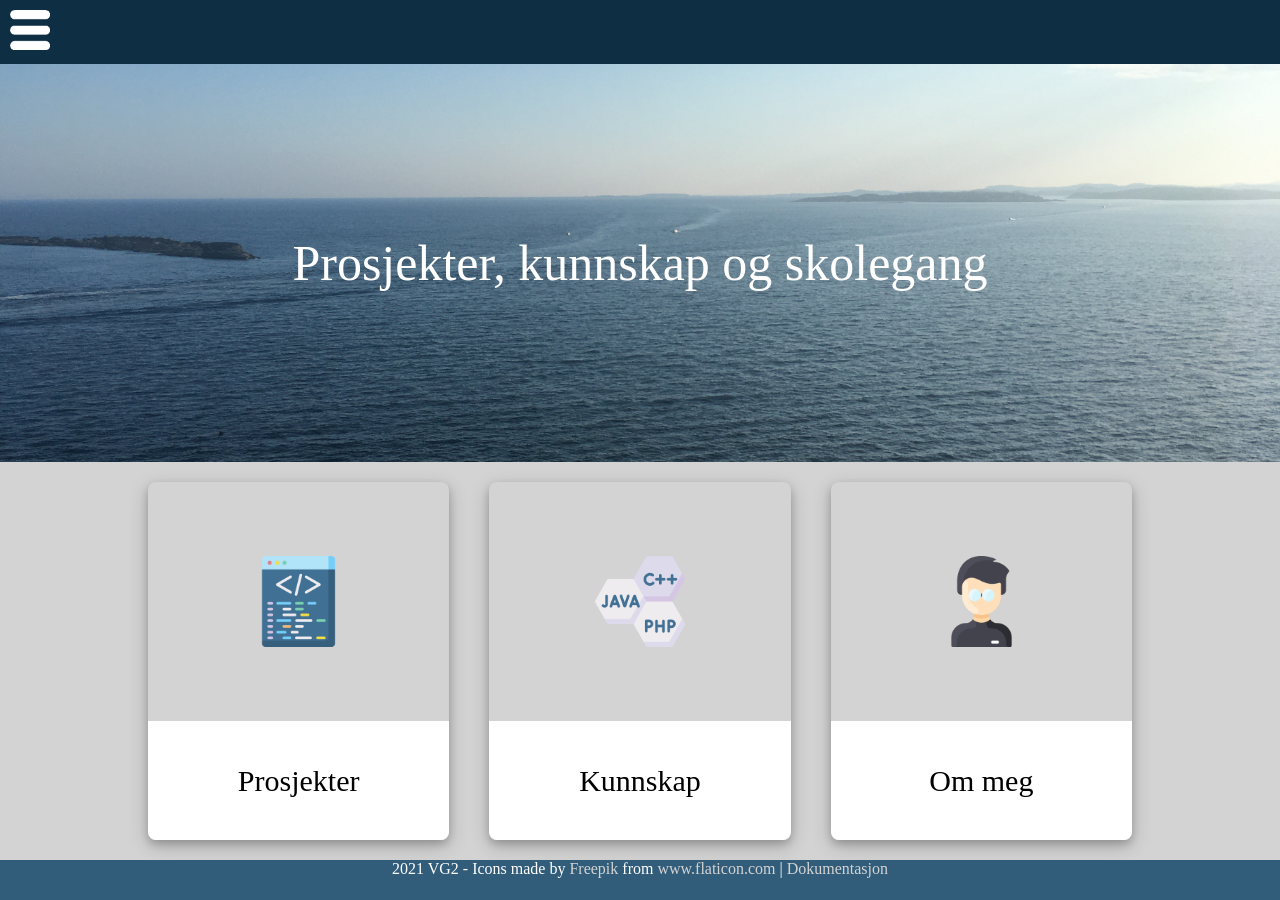
==== index.html @ c3f12d3f "Siste" ====
<!DOCTYPE html>
<html lang="no">
<link rel="stylesheet" href="stil/style.css"> <!--Stylesheet-->
<head>
    <meta charset="UTF-8">
    <meta http-equiv="X-UA-Compatible" content="IE=edge">
    <meta name="viewport" content="width=device-width, initial-scale=1.0">
    <title>Forside</title>  
</head>
<body>

    <div class="main-container">
        <div class="navbar"> <!--Navbar-elementet-->
            <div class="dropdown">
                <img src="bilder/menu.png" alt="" class="menu-button">
                <div class="dropdown-content">
                <a href="index.html">Forsiden</a>
                <a href="prosjekter.html">Prosjekter</a>
                <a href="kunnskap.html">Kunnskap</a>
                <a href="ommeg.html">Om meg</a>
                </div>
              </div>

        </div>
        <div class="header"> <!--Header med bakgrunnsbilde-->
            <div class="header-item">Prosjekter, kunnskap og skolegang</div>
        </div>
        <div class="lowerhalf-container"> <!--Nedre kontainer med 3 knapper-->
            <a href="prosjekter.html" style="display: grid;">
                <div class="xpreview-container">
                    <div class="ximage"><img src="bilder/coding.png" alt="Koding-grensesnitt" class="center"></div>
                    <div class="xinfo">
                        <div class="xinfo-text">Prosjekter</div>
                    </div>
                </div>
            </a>
            <a href="kunnskap.html" style="display: grid;">
                <div class="xpreview-container">
                    <div class="ximage"><img src="bilder/programming.png" alt="Java, PHP, C#" class="center"></div>
                    <div class="xinfo">
                        <div class="xinfo-text">Kunnskap</div>
                    </div>
                </div>
            </a>
            <a href="ommeg.html" style="display: grid;">
                <div class="xpreview-container">
                    <div class="ximage"><img src="bilder/man.png" alt="Avatar" class="center"></div>
                    <div class="xinfo">
                        <div class="xinfo-text">Om meg</div>
                    </div>
                </div>
            </a>
        </div>
        <div class="footer"> <!--Footer-elementet-->
            <div class="footer-text"><div>2021 VG2 - Icons made by <a href="https://www.freepik.com" title="Freepik">Freepik</a> from <a href="https://www.flaticon.com/" title="Flaticon">www.flaticon.com</a> | <a href="Dokumentasjon.docx" download>Dokumentasjon</a></div></div>
        </div>
    </div>

</body>
</html>
---- stil/style.css ----
* { /* Fjerner unødvendig margin og padding rundt dokumentet*/
    margin: 0;
    padding: 0;
}

body { /* Tilpasser innholdet slik at sidens bredde aldri går utenfor det synlige vinduet*/
    height: 100%;
    width: auto;
}

a:link, a:visited { /* Endring av standard link-verdier*/
    color: lightgrey;
    text-decoration: none;
}
  
a:link:active, a:visited:active {
    color: white;
}

.main-container { /* Hoved grid-containeren, dekker hele siden*/
    display: grid;
    grid-template-rows: .1fr 1fr 1fr .1fr;
    height: 100vh;
}
    
.navbar {
    display: grid;  
    background-color: #0e2e44;
}

.header { /* Bakgrunnsbildet i headeren*/
    background-image: url("../bilder/utsikt.jpg");
    display: grid;
    background-position: center;
    background-repeat: no-repeat;
    background-size: cover;
}

.header-item { /* Tekst for header*/
    text-align: center;
    place-self: center;
    color: white;
    font-size: 50px;
    font-family: 'Segoe UI';
}

.lowerhalf-container { /* Står for andre halvdel av siden, 3 kolonner for info-elementer*/
    background-color: lightgrey;
    display: grid;
    grid-template-columns: 1fr 1fr 1fr;
    padding-left: 10%;
    padding-right: 10%;
}

.xpreview-container { /* Individuell container*/
    display: grid;
    grid-template-rows: 2fr 1fr;
    margin: 20px;
    border-radius: 8px 8px 8px 8px;
    box-shadow: 0 4px 8px 0 rgba(0, 0, 0, 0.2), 0 6px 20px 0 rgba(0, 0, 0, 0.19);
}

.xpreview-container:hover { /*Forstørrer containeren når musen er over den*/
    margin: 15px;
}

.ximage { /* Bilde til informasjonsbiten*/
    display: grid;
}

.xinfo { /* Info-biten*/
    display: grid;
    background-color: white;
    border-radius: 0px 0px 8px 8px;
}

.xinfo-text {
    font-size: 30px;
    color: black;
    margin: auto;
    font-family: 'Segoe UI';
}

.footer {
    background-color: #325d7a;
}

.footer-text {
    color: white;
    font-family: 'Segoe UI';
    text-align: center;
}

.menu-button { /* Aka hamburger menyen oppe i venstre*/
    width: 40px;
    height: 40px;
}

.center { /* Brukt til å sette bilder i midten av et element*/
    place-self: center;
    width: 30%;
}

.dropdown {
    position: relative;
    display: inline-block;
    width: 35px;
    margin: 10px;
}
  
.dropdown-content {
    display: none;
    position: absolute;
    background-color: white;
    min-width: 160px;
    z-index: 1;
}
  
.dropdown-content a { /* Dropdown-meny tekst*/
    color: black;
    padding: 12px 16px;
    text-decoration: none;
    display: block;
    border-radius: 5px;
    font-family: 'Segoe UI';
}
  
.dropdown-content a:hover {background-color: #f1f1f1}
  
.dropdown:hover .dropdown-content {
    display: block;
    
    border-radius: 5px;
}

@media (max-width: 700px) { /* Verdier for når vinduet er mindre enn 700px bredt. Endrer de 3 nederste kolonnene til rader*/
    .headeritem {
        font-size: 30px;
    }

    .header {
        height: 325px;
    }

    .xinfo-text {
        font-size: 20px;
    }

    .footer-text {
        font-size: 15px;
    }

    .menu-button {
        width: 20px;
        height: 20px;
    }

    .dropdown-content a {
        font-size: 12px;
        padding: 8px 12px;
    }

    .css-selector {
        height: 400px;
    }

    .lowerhalf-container {
        padding-left: 0%;
        padding-right: 0%;
        grid-template-columns: auto;
    }
}
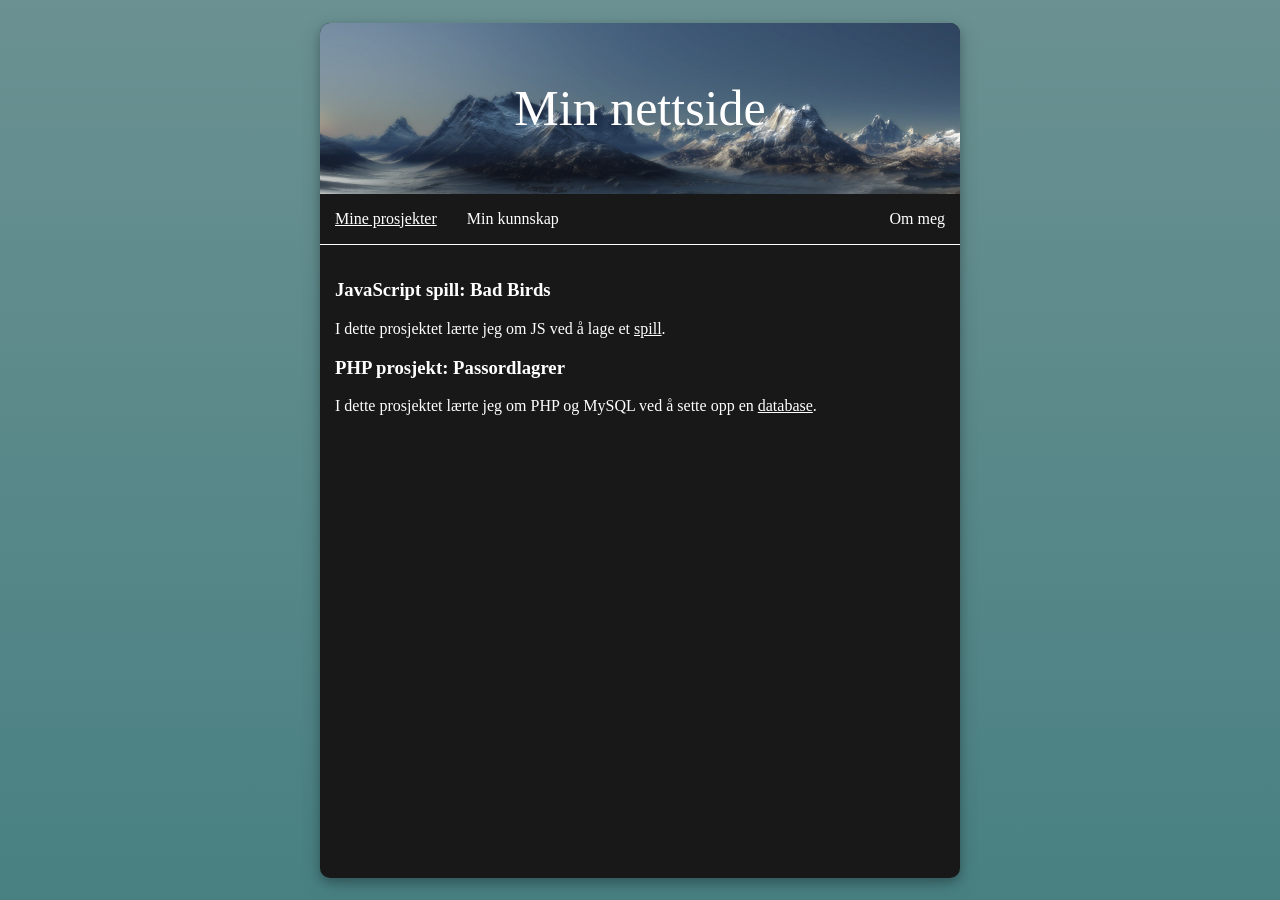
==== commit 0b91ed6f: "Alle filer for V2" ====
--- a/index.html
+++ b/index.html
@@ -1,60 +1,30 @@
-<!DOCTYPE html>
-<html lang="no">
-<link rel="stylesheet" href="stil/style.css"> <!--Stylesheet-->
-<head>
-    <meta charset="UTF-8">
-    <meta http-equiv="X-UA-Compatible" content="IE=edge">
-    <meta name="viewport" content="width=device-width, initial-scale=1.0">
-    <title>Forside</title>  
-</head>
-<body>
-
-    <div class="main-container">
-        <div class="navbar"> <!--Navbar-elementet-->
-            <div class="dropdown">
-                <img src="bilder/menu.png" alt="" class="menu-button">
-                <div class="dropdown-content">
-                <a href="index.html">Forsiden</a>
-                <a href="prosjekter.html">Prosjekter</a>
-                <a href="kunnskap.html">Kunnskap</a>
-                <a href="ommeg.html">Om meg</a>
-                </div>
-              </div>
-
-        </div>
-        <div class="header"> <!--Header med bakgrunnsbilde-->
-            <div class="header-item">Prosjekter, kunnskap og skolegang</div>
-        </div>
-        <div class="lowerhalf-container"> <!--Nedre kontainer med 3 knapper-->
-            <a href="prosjekter.html" style="display: grid;">
-                <div class="xpreview-container">
-                    <div class="ximage"><img src="bilder/coding.png" alt="Koding-grensesnitt" class="center"></div>
-                    <div class="xinfo">
-                        <div class="xinfo-text">Prosjekter</div>
-                    </div>
-                </div>
-            </a>
-            <a href="kunnskap.html" style="display: grid;">
-                <div class="xpreview-container">
-                    <div class="ximage"><img src="bilder/programming.png" alt="Java, PHP, C#" class="center"></div>
-                    <div class="xinfo">
-                        <div class="xinfo-text">Kunnskap</div>
-                    </div>
-                </div>
-            </a>
-            <a href="ommeg.html" style="display: grid;">
-                <div class="xpreview-container">
-                    <div class="ximage"><img src="bilder/man.png" alt="Avatar" class="center"></div>
-                    <div class="xinfo">
-                        <div class="xinfo-text">Om meg</div>
-                    </div>
-                </div>
-            </a>
-        </div>
-        <div class="footer"> <!--Footer-elementet-->
-            <div class="footer-text"><div>2021 VG2 - Icons made by <a href="https://www.freepik.com" title="Freepik">Freepik</a> from <a href="https://www.flaticon.com/" title="Flaticon">www.flaticon.com</a> | <a href="Dokumentasjon.docx" download>Dokumentasjon</a></div></div>
-        </div>
-    </div>
-
-</body>
+<!DOCTYPE html>
+<html lang="en">
+<head>
+    <meta charset="UTF-8">
+    <meta http-equiv="X-UA-Compatible" content="IE=edge">
+    <meta name="viewport" content="width=device-width, initial-scale=1.0">
+    <title>Index</title>
+    <link rel="stylesheet" href="style.css">
+</head>
+<body>
+    <div class="outer">
+        <div class="imageheader">Min nettside</div>
+
+        <ul>
+            <li><a href="index.html" class="active">Mine prosjekter</a></li>
+            <li><a href="kunnskap.html">Min kunnskap</a></li>
+            <li style="float: right;"><a href="meg.html">Om meg</a></li>
+        </ul>
+
+        <hr>
+        
+        <ul style="padding: 0px 15px;">
+            <h3>JavaScript spill: Bad Birds</h1>
+            <p>I dette prosjektet lærte jeg om JS ved å lage et <a href="#">spill</a>.</p>
+            <h3>PHP prosjekt: Passordlagrer</h3>
+            <p>I dette prosjektet lærte jeg om PHP og MySQL ved å sette opp en <a href="php/index.html">database</a>.</p>
+        </ul>
+    </div>
+</body>
 </html>
--- a/style.css
+++ b/style.css
@@ -0,0 +1,59 @@
+* { /* Tekst-innstillinger */
+    color: white;
+    font-family: 'Verdana'
+}
+
+body {
+    margin: 0;
+    background-image: linear-gradient(#6b9192, #488082);
+    display: flex;
+    height: 100vh;
+}
+
+.outer {
+    margin: auto;
+    background-color: rgb(24, 24, 24);
+    height: 95%;
+    width: 50%;
+    border-radius: 10px;
+    overflow: hidden;
+    box-shadow: 0 4px 8px 0 rgba(0, 0, 0, 0.2), 0 6px 20px 0 rgba(0, 0, 0, 0.19);
+}
+
+.imageheader {
+    background-image: url("bilder/fjell.jpg");
+    height: 20%;
+    background-size: cover;
+    background-position-y: center;
+    background-repeat: no-repeat;
+    display: flex;
+    justify-content: center;
+    align-items: center;
+    font-size: 50px;
+}
+
+ul {
+    list-style-type: none;
+    padding: 0;
+    overflow: hidden;
+}
+
+li {
+    float: left;
+}
+
+li a {
+    padding: 0px 15px;
+    text-decoration: none;
+}
+
+.active {
+    text-decoration: underline;
+}
+
+hr {
+    height: 1px;
+    border-width: 0;
+    color: white;
+    background-color: white
+}
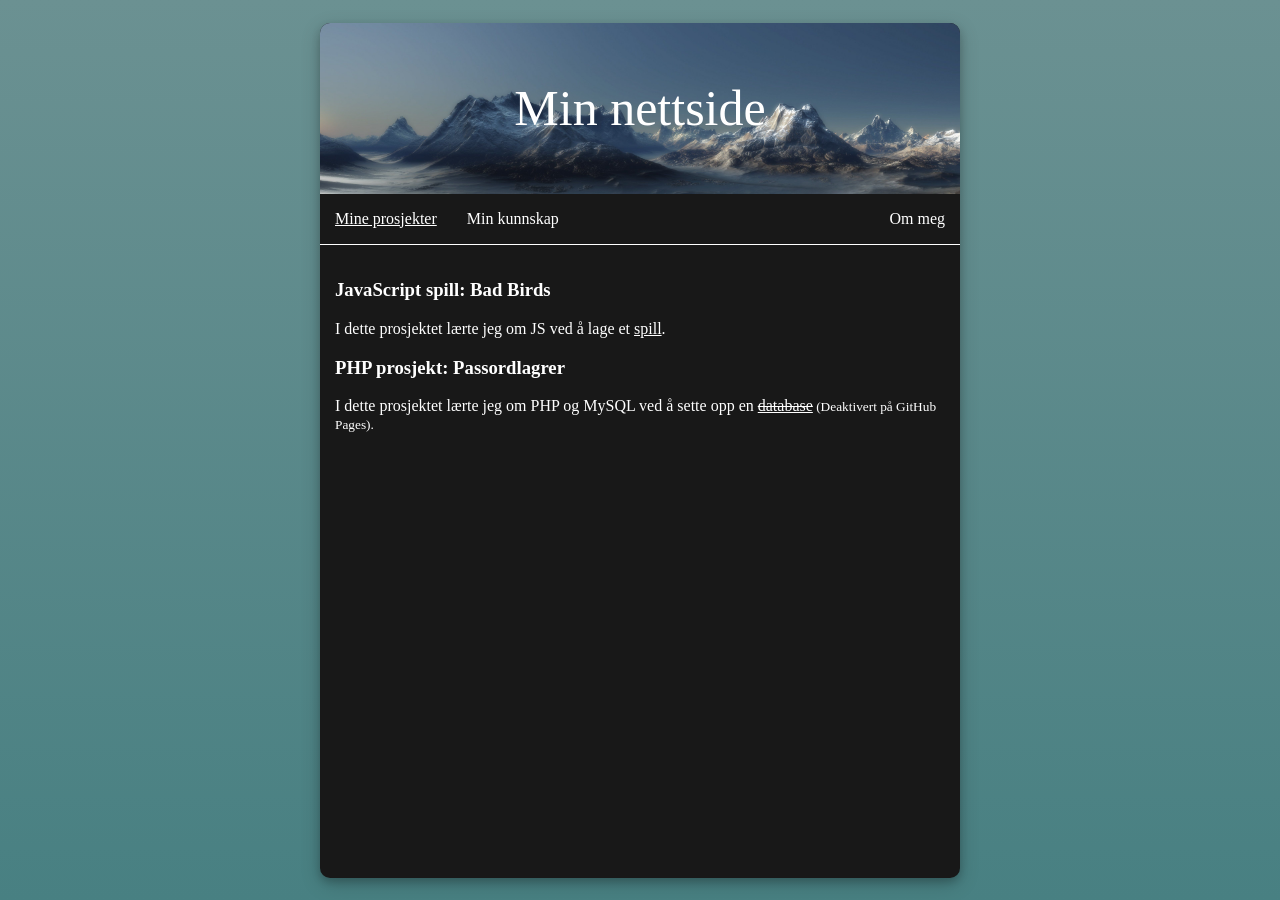
==== commit 92819524: "Fjerning av tilgang til PHP" ====
--- a/index.html
+++ b/index.html
@@ -23,7 +23,7 @@
             <h3>JavaScript spill: Bad Birds</h1>
             <p>I dette prosjektet lærte jeg om JS ved å lage et <a href="#">spill</a>.</p>
             <h3>PHP prosjekt: Passordlagrer</h3>
-            <p>I dette prosjektet lærte jeg om PHP og MySQL ved å sette opp en <a href="php/index.html">database</a>.</p>
+            <p>I dette prosjektet lærte jeg om PHP og MySQL ved å sette opp en <s><a href="#">database</a></s><small> (Deaktivert på GitHub Pages).</small></p>
         </ul>
     </div>
 </body>
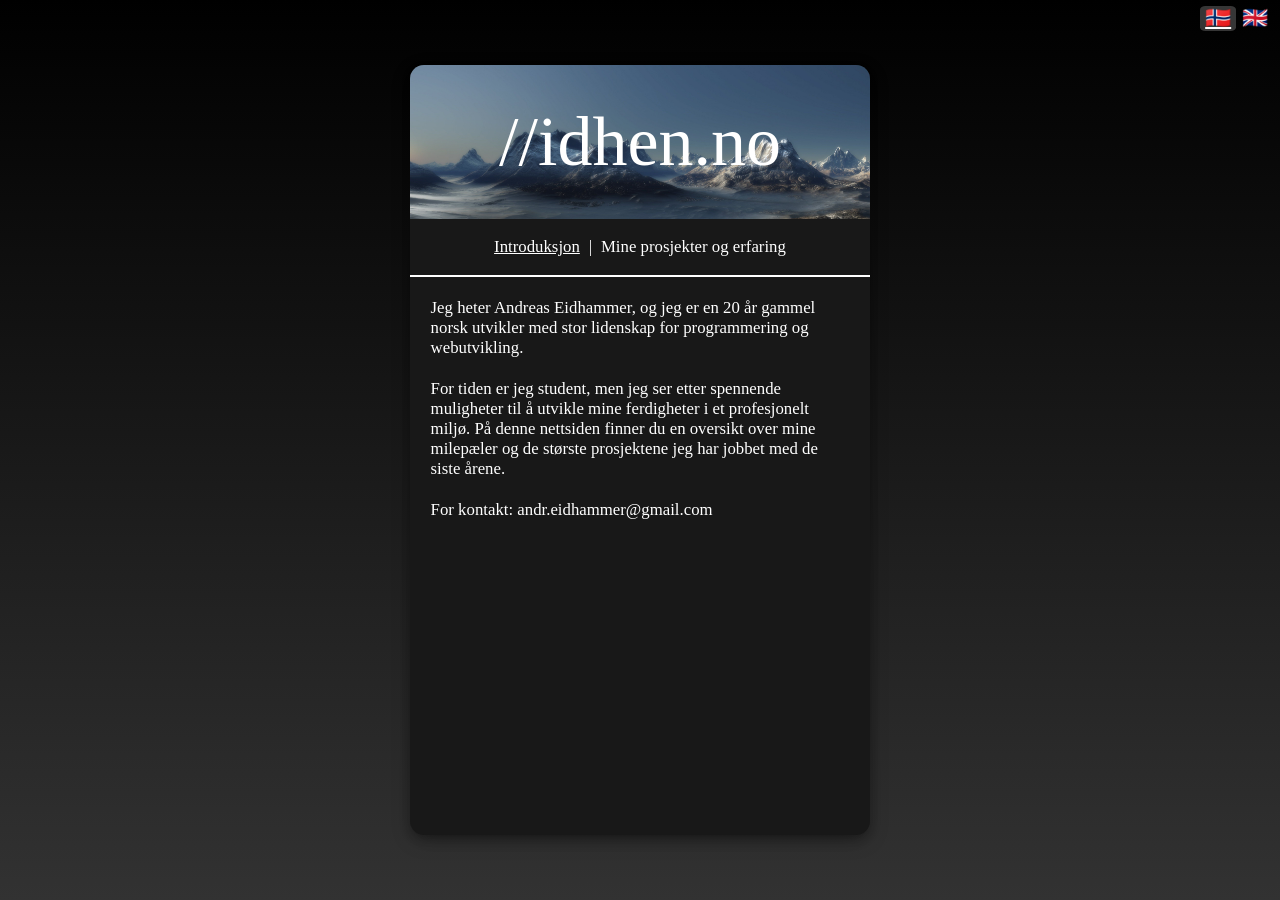
==== commit 4011a2c9: "First commit" ====
--- a/index.html
+++ b/index.html
@@ -1,30 +1,40 @@
 <!DOCTYPE html>
-<html lang="en">
+<html lang="no">
 <head>
     <meta charset="UTF-8">
     <meta http-equiv="X-UA-Compatible" content="IE=edge">
     <meta name="viewport" content="width=device-width, initial-scale=1.0">
-    <title>Index</title>
-    <link rel="stylesheet" href="style.css">
+    <title>Portfolio</title>
+    <link rel="stylesheet" href="res-style.css">
 </head>
 <body>
-    <div class="outer">
-        <div class="imageheader">Min nettside</div>
+    <div class="language-selector-container">
+        <div id="lang-no" class="language-option" onclick="changeLanguage('no')">🇳🇴</div>
+        <div id="lang-en" class="language-option" onclick="changeLanguage('en')">🇬🇧</div>
+    </div>
+    <div class="page-container">
+        <div id="demo-container" class="demo-container">
+            <div class="scroll-area" id="scroll-area"></div>
+        </div>
+        <div id="content-container" class="content-container">
+            <div class="image-header">
+                <h1>//idhen.no</h1>
+            </div>
+    
+            <div class="link-bar">
+                <p id="button-intro" class="selected" onclick="changeView('intro')"></p>
+                <p class="divider">|</p>
+                <p id="button-demo" onclick="changeView('demo')"></p>
+            </div>
+    
+            <hr/>
 
-        <ul>
-            <li><a href="index.html" class="active">Mine prosjekter</a></li>
-            <li><a href="kunnskap.html">Min kunnskap</a></li>
-            <li style="float: right;"><a href="meg.html">Om meg</a></li>
-        </ul>
-
-        <hr>
-        
-        <ul style="padding: 0px 15px;">
-            <h3>JavaScript spill: Bad Birds</h1>
-            <p>I dette prosjektet lærte jeg om JS ved å lage et <a href="#">spill</a>.</p>
-            <h3>PHP prosjekt: Passordlagrer</h3>
-            <p>I dette prosjektet lærte jeg om PHP og MySQL ved å sette opp en <s><a href="#">database</a></s><small> (Deaktivert på GitHub Pages).</small></p>
-        </ul>
+            <p class="intro-text" id="intro-line-1"></p>
+            <p class="intro-text" id="intro-line-2"></p>
+            <p class="intro-text" id="intro-line-3"></p>
+        </div>
     </div>
 </body>
+
+<script src="script.js"></script>
 </html>
--- a/res-style.css
+++ b/res-style.css
@@ -0,0 +1,224 @@
+html {
+    font-size: 16px;
+    color: white;
+    font-family: 'Verdana'
+}
+
+p {
+    font-size: 1.2rem;
+}
+
+h1 {
+    font-size: 5rem;
+    font-weight: normal;
+}
+
+body {
+    height: 100vh;
+    margin: 0px;
+    background: linear-gradient(180deg, #000000 0%, #323232 100%);
+    display: flex;
+    justify-content: center;
+    align-items: center;
+
+    /**
+        background: linear-gradient(#1c1c1c, #000000);
+        background: linear-gradient(180deg, #003d49 0%, #2d2d2d 100%);
+    **/
+}
+
+.page-container {
+    width: 90%;
+    height: 90%;
+    margin: auto;
+    display: flex;
+    justify-content: space-evenly;
+    align-items: center;
+    position: absolute;
+}
+
+.content-container {
+    background-color: rgb(24, 24, 24);
+    height: 95%;
+    width: 40%;
+    border-radius: 1rem;
+    box-shadow: 0 4px 8px 0 rgba(0, 0, 0, 0.2), 0 6px 20px 0 rgba(0, 0, 0, 0.19);
+    position: absolute;
+    transform: translateX(0);
+    transition: transform 1s ease;
+    overflow: hidden;
+}
+
+.link-bar {
+    text-align: center;
+    display: flex;
+    justify-content: center;
+    margin: 2%;
+}
+
+.link-bar > p {
+    margin: 2%;
+    cursor: pointer;
+}
+
+.link-bar > .divider {
+    margin: 2% 0%;
+}
+
+.selected {
+    text-decoration: underline;
+}
+
+.image-header {
+    background-image: url("bilder/fjell.jpg");
+    height: 20%;
+    background-size: cover;
+    background-position-y: center;
+    display: flex;
+    justify-content: center;
+    align-items: center;
+}
+
+hr {
+    height: 0.2%;
+    border-width: 0;
+    color: white;
+    background-color: white
+}
+
+.intro-text {
+    margin: 1.5rem;
+}
+
+.demo-container {
+    background-color: rgb(20, 20, 20);
+    height: 93%;
+    width: 38%;
+    border-radius: 0.75rem;
+    box-shadow: 0 4px 8px 0 rgba(0, 0, 0, 0.2), 0 6px 20px 0 rgba(0, 0, 0, 0.19);
+    position: absolute;
+    transform: translateX(0);
+    transition: transform 1s ease;
+    overflow: hidden;
+}
+
+.scroll-area {
+    height: 100%;
+    overflow-y: scroll;
+    scrollbar-width: none;
+    padding: 2%;
+}
+
+.language-selector-container {
+    margin: 0.5%;
+    margin-right: 2rem;
+    position: absolute;
+    top: 0;
+    right: 0;
+    text-align: center;
+    font-size: 1.5rem;
+    display: flex;
+}
+
+.language-option {
+    flex: 1;
+    padding: 0px 10%;
+    cursor: pointer;
+    border-radius: 15%;
+}
+
+.language-option.selected {
+    background-color: #363636;
+}
+
+.showcase-entry-container {
+    width: 100%;
+    background-color: #3939398d;
+    margin-bottom: 7.5%;
+    display: flex;
+    flex-direction: row;
+    border-radius: 0.6rem;
+}
+
+.showcase-content-container {
+    display: flex;
+    flex-direction: column;
+}
+
+.showcase-entry-textbox {
+    margin-bottom: 2rem;
+    line-height: 1.6rem;
+}
+
+.showcase-entry-title {
+    margin: 3%;
+}
+
+.showcase-entry-description {
+    margin: 3%;
+}
+
+.showcase-entry-images {
+    height: 9rem;
+    display: flex;
+    justify-content: center;
+    background: linear-gradient(90deg, #00000000 0%, #0000006a 100%);
+}
+
+.showcase-entry-imagebox {
+    background-repeat: no-repeat;
+    background-size: contain;
+    background-position: center;
+    cursor: pointer;
+    margin: 0% 2%;
+    display: flex;
+    justify-content: center;
+    align-items: center;
+}
+
+.showcase-entry-image {
+    max-width: 100%;
+    max-height: 90%;
+    border-radius: 0.25rem;
+}
+
+.fullscreen-image-container {
+    position: relative;
+    height: 100vh;
+    width: 100vw;
+    display: flex;
+    justify-content: center;
+    align-items: center;
+    flex-direction: column;
+    backdrop-filter: blur(10px);
+}
+
+.fullscreen-image-pane {
+    width: auto;
+    height: 60%;
+    border-radius: 1rem;
+}
+
+.description-text {
+    background-color: rgba(28, 28, 28, 0.843); 
+    padding: 0.5rem; 
+    border-radius: 0.5rem;
+}
+
+@media (max-width: 1500px) {
+    html {
+        font-size: 14px;
+    }
+}
+
+@media (max-width: 1100px) {
+    html {
+        font-size: 12px;
+    }
+}
+
+@media (max-width: 700px) {
+    html {
+        font-size: 8px;
+    }
+}
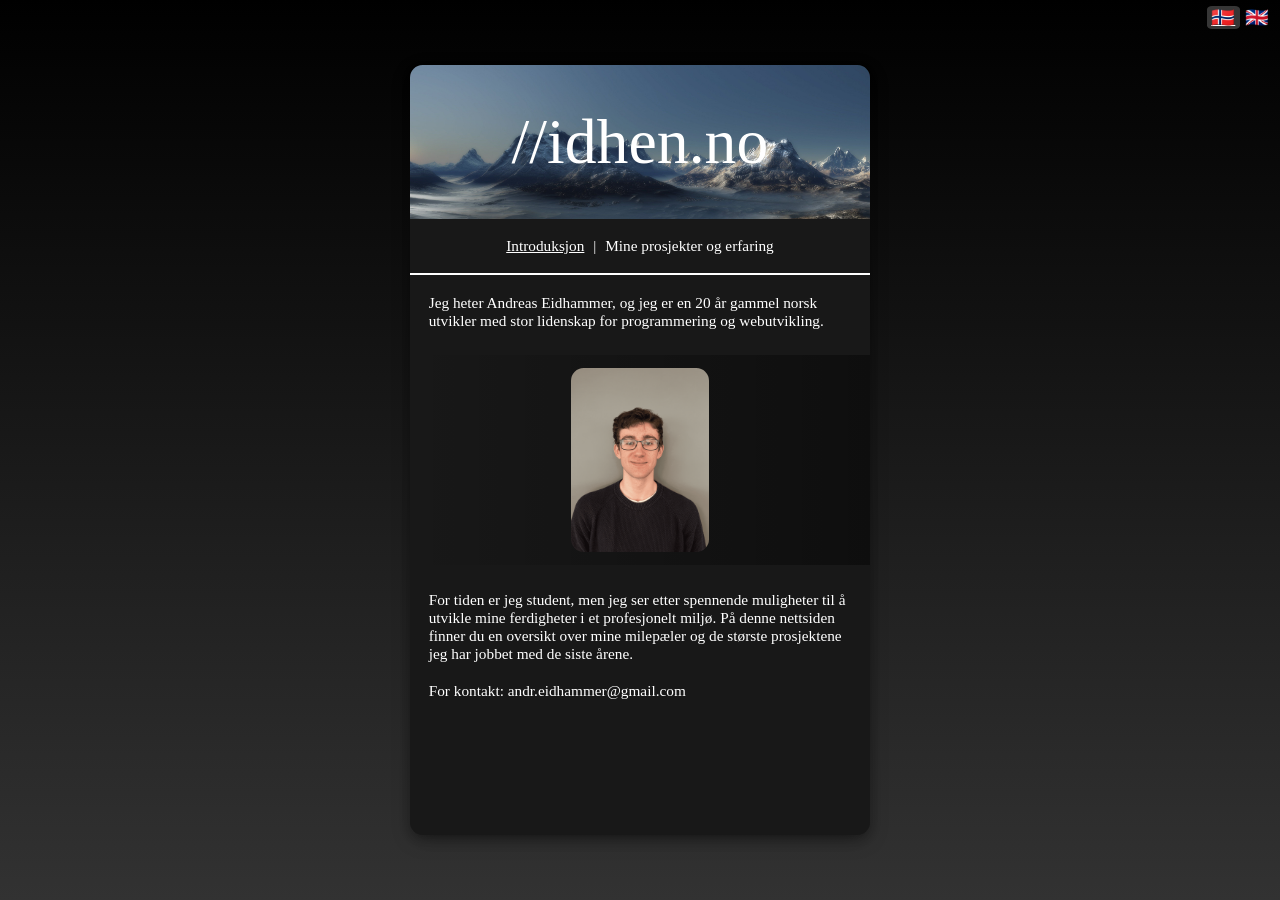
==== commit 4f059e97: "Add portrait" ====
--- a/index.html
+++ b/index.html
@@ -29,7 +29,13 @@
     
             <hr/>
 
+
             <p class="intro-text" id="intro-line-1"></p>
+
+            <div class="portrait-container">
+                <img class="portrait" src="bilder/portraits/early.png"/>
+            </div>
+
             <p class="intro-text" id="intro-line-2"></p>
             <p class="intro-text" id="intro-line-3"></p>
         </div>
--- a/res-style.css
+++ b/res-style.css
@@ -46,7 +46,7 @@
     position: absolute;
     transform: translateX(0);
     transition: transform 1s ease;
-    overflow: hidden;
+
 }
 
 .link-bar {
@@ -77,6 +77,7 @@
     display: flex;
     justify-content: center;
     align-items: center;
+    border-radius: 1rem 1rem 0 0;
 }
 
 hr {
@@ -84,6 +85,20 @@
     border-width: 0;
     color: white;
     background-color: white
+}
+
+.portrait-container {
+    width: 100%;
+    margin: 2rem 0;
+    display: flex;
+    justify-content: center;
+    background: linear-gradient(90deg, #00000000 0%, #0000006a 100%);
+}
+
+.portrait {
+    width: 30%;
+    border-radius: 1rem;
+    margin: 1rem 0;
 }
 
 .intro-text {
@@ -107,6 +122,17 @@
     overflow-y: scroll;
     scrollbar-width: none;
     padding: 2%;
+    -webkit-scrollbar {
+        display: none; /* For Safari and Chrome */
+    }
+}
+
+scroll-area::-webkit-scrollbar {
+    background-color: black;
+    display: none;
+    -webkit-appearance: none;
+    height: 0px;
+    width: 100px;
 }
 
 .language-selector-container {
@@ -162,25 +188,28 @@
     height: 9rem;
     display: flex;
     justify-content: center;
+    align-items: stretch; 
     background: linear-gradient(90deg, #00000000 0%, #0000006a 100%);
-}
-
-.showcase-entry-imagebox {
-    background-repeat: no-repeat;
-    background-size: contain;
-    background-position: center;
+  }
+  
+  .showcase-entry-imagebox {
+    flex-shrink: 1;
+    flex-grow: 1;
+    flex-basis: 0; 
     cursor: pointer;
     margin: 0% 2%;
     display: flex;
     justify-content: center;
     align-items: center;
-}
-
-.showcase-entry-image {
+  }
+  
+  .showcase-entry-image {
     max-width: 100%;
     max-height: 90%;
+    object-fit: contain;
     border-radius: 0.25rem;
-}
+  }
+  
 
 .fullscreen-image-container {
     position: relative;
@@ -195,7 +224,7 @@
 
 .fullscreen-image-pane {
     width: auto;
-    height: 60%;
+    height: 50%;
     border-radius: 1rem;
 }
 
@@ -207,7 +236,7 @@
 
 @media (max-width: 1500px) {
     html {
-        font-size: 14px;
+        font-size: 12.75px;
     }
 }
 
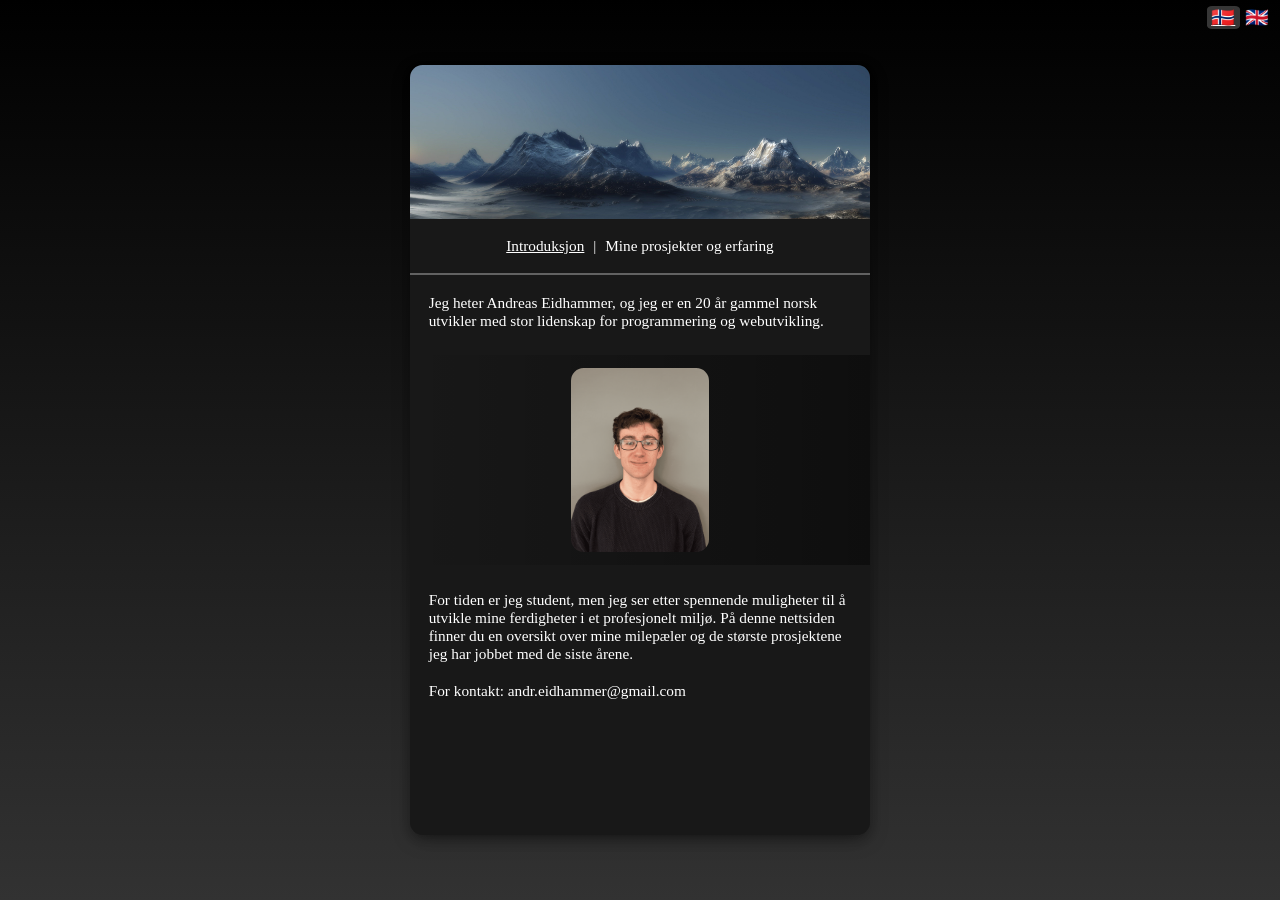
==== commit f7402e94: "Minor adjustments" ====
--- a/index.html
+++ b/index.html
@@ -18,7 +18,7 @@
         </div>
         <div id="content-container" class="content-container">
             <div class="image-header">
-                <h1>//idhen.no</h1>
+                <h1></h1>
             </div>
     
             <div class="link-bar">
--- a/res-style.css
+++ b/res-style.css
@@ -83,8 +83,7 @@
 hr {
     height: 0.2%;
     border-width: 0;
-    color: white;
-    background-color: white
+    background-color: #626262
 }
 
 .portrait-container {
